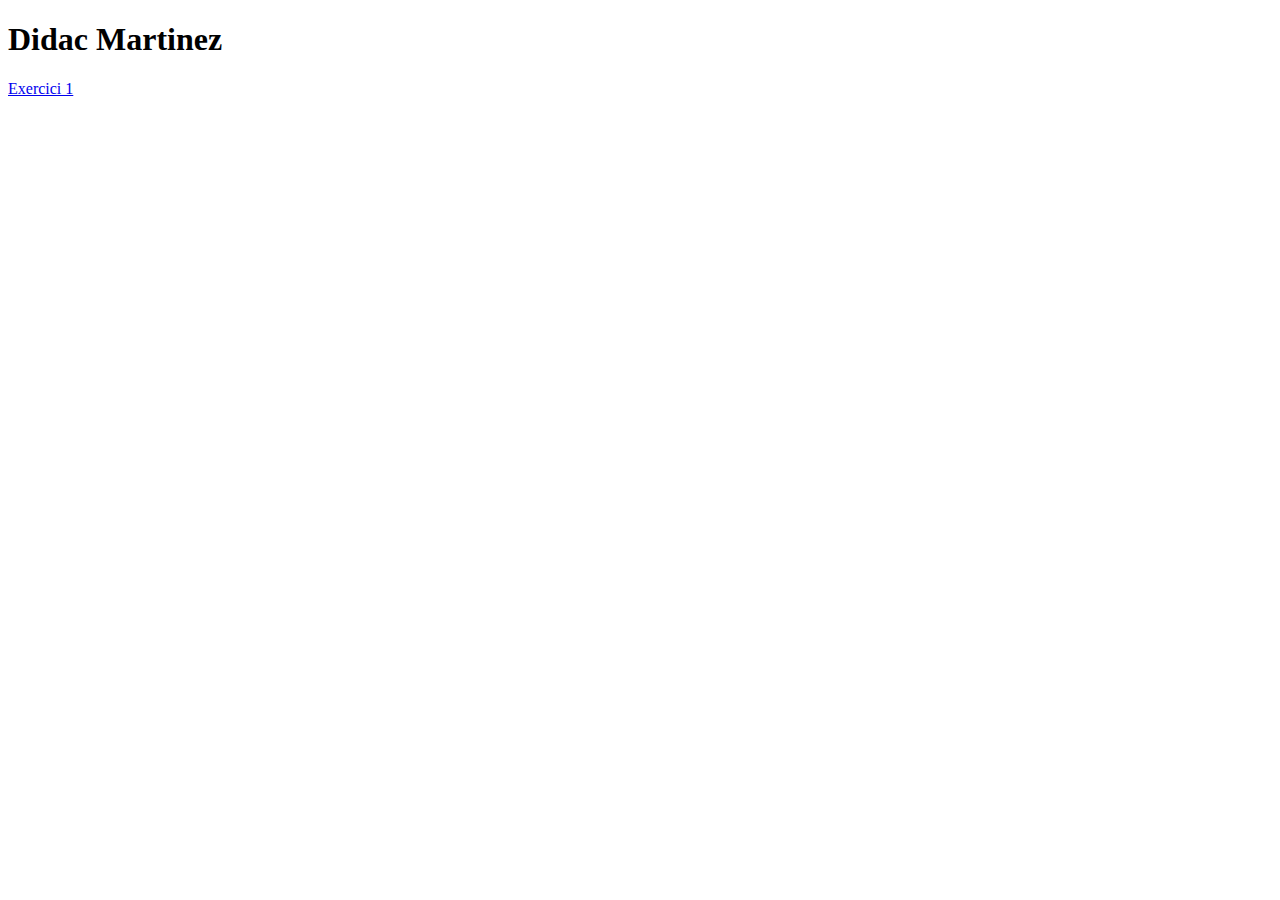
==== index.html @ e912b418 "Add files via upload" ====
<!DOCTYPE html>
<html lang="en">
    <head>
        <meta charset="UTF8">
        <meta http-equiv="X-UA-Compatible" content="IE=edge">
        <meta name="viewport" content="width=device-width, initial-scale=1.0">
        <title>Didac Martinez</title>
    </head>
    <body>
        <h1>Didac Martinez</h1>
        <a href="/media/didac/Seagate Portable Drive/Seagate Portable drive/1r DAM/XML/HTML/exercicis/ex1.html">Exercici 1</a>
    </body>
</html>
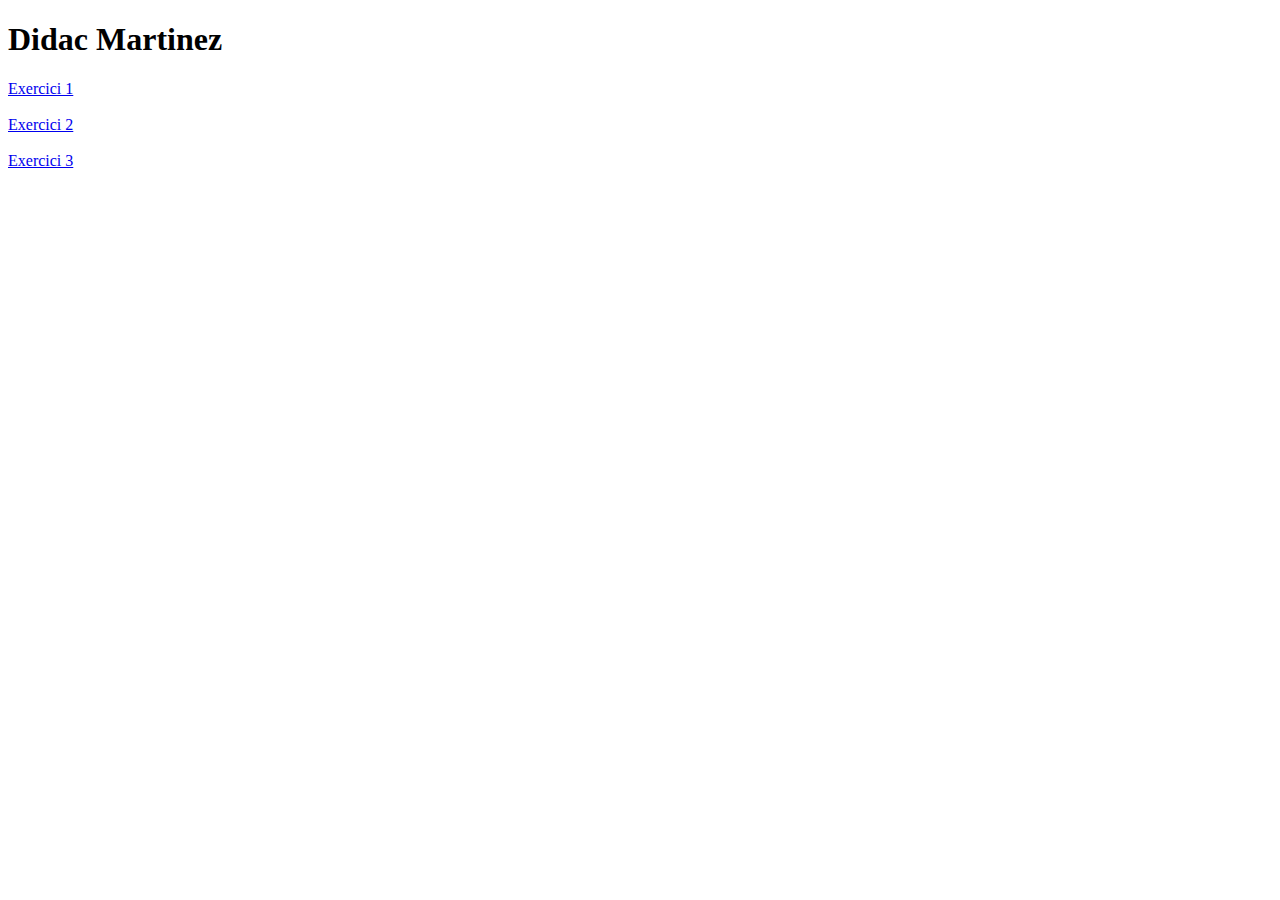
==== commit 6bf93e3b: "Add files via upload" ====
--- a/index.html
+++ b/index.html
@@ -8,6 +8,13 @@
     </head>
     <body>
         <h1>Didac Martinez</h1>
-        <a href="/media/didac/Seagate Portable Drive/Seagate Portable drive/1r DAM/XML/HTML/exercicis/ex1.html">Exercici 1</a>
+        <a href="./ex1/ex1.html">Exercici 1</a>
+        <br>
+        <br>
+        <a href="./ex1/musicBOX/music.html">Exercici 2</a>
+        <br>
+        <br>
+        <a href="./ex1/musicBOX/viladoms360/viladoms.html">Exercici 3</a>
+
     </body>
 </html>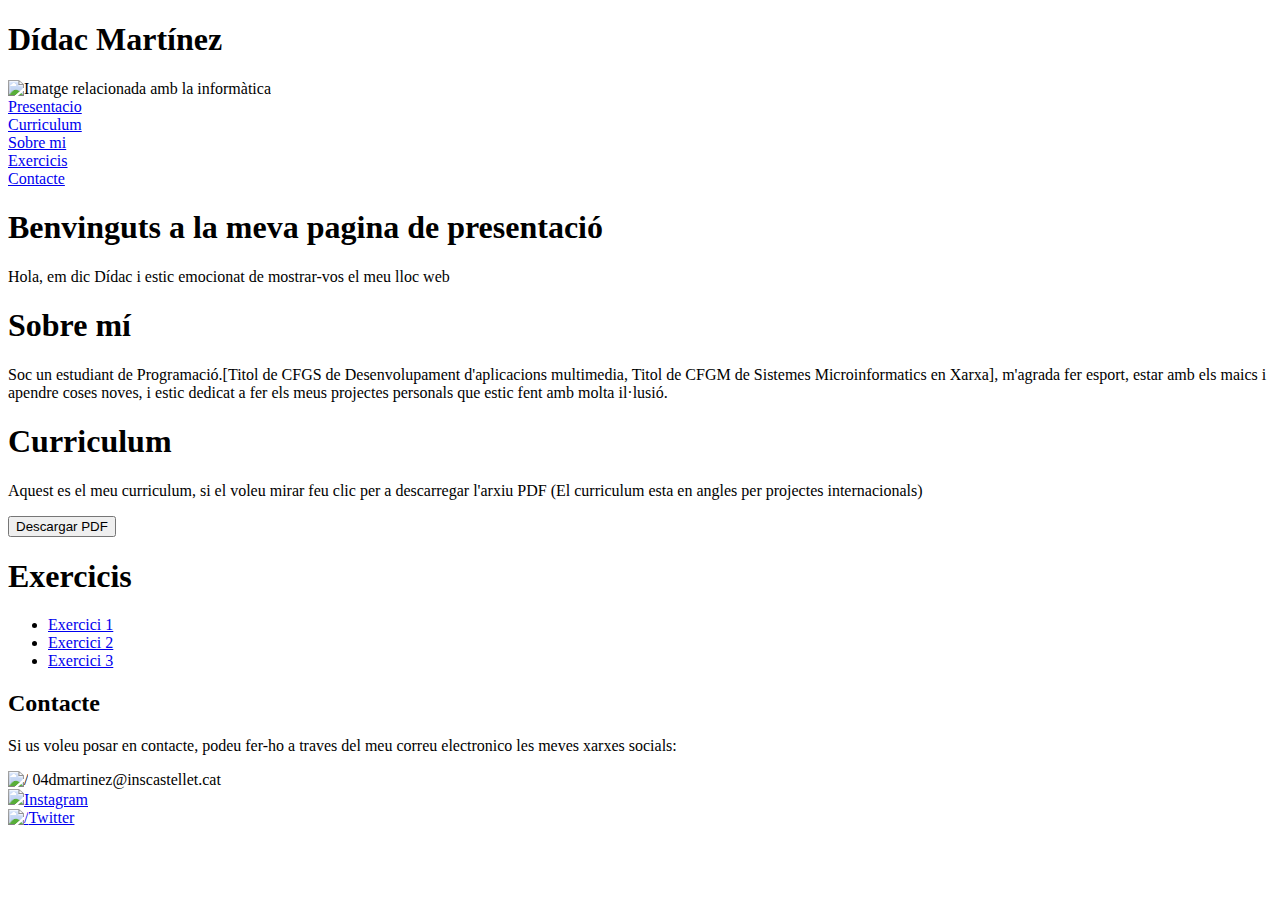
==== commit 09df3665: "Update index.html" ====
--- a/index.html
+++ b/index.html
@@ -1,20 +1,46 @@
 <!DOCTYPE html>
-<html lang="en">
-    <head>
-        <meta charset="UTF8">
-        <meta http-equiv="X-UA-Compatible" content="IE=edge">
-        <meta name="viewport" content="width=device-width, initial-scale=1.0">
-        <title>Didac Martinez</title>
-    </head>
-    <body>
-        <h1>Didac Martinez</h1>
-        <a href="./ex1/ex1.html">Exercici 1</a>
-        <br>
-        <br>
-        <a href="./ex1/musicBOX/music.html">Exercici 2</a>
-        <br>
-        <br>
-        <a href="./ex1/musicBOX/viladoms360/viladoms.html">Exercici 3</a>
-
-    </body>
-</html>+<html>
+  <head>
+    <title>Mi Página de Presentación</title>
+    <link href="presentacio.css" rel="stylesheet" type="text/css">
+  </head>
+  <body>
+    <header>
+        <h1>Dídac Martínez</h1>
+        <div class="img">
+        <img src="yo.jpg" alt="Imatge relacionada amb la informàtica">
+        </div>
+    </header>
+    <nav>
+      <li><a href="#presentacio">Presentacio</a></li>
+      <li><a href="#curriculum">Curriculum</a></li>
+      <li><a href="#sobremi">Sobre mi</a></li>
+      <li><a href="#exercicis">Exercicis</a></li>
+      <li><a href="#contacte">Contacte</a></li>
+  </nav>
+    <h1 id="presentacio">Benvinguts a la meva pagina de presentació</h1>
+    <p>Hola, em dic Dídac i estic emocionat de mostrar-vos el meu lloc web</p>
+    <h1 id="sobremi">Sobre mí</h1>
+    <p>Soc un estudiant de Programació.[Titol de CFGS de Desenvolupament d'aplicacions multimedia, Titol de CFGM de Sistemes Microinformatics en Xarxa], m'agrada fer esport, estar amb els maics i apendre coses noves, i estic dedicat a fer els meus projectes personals que estic fent amb molta il·lusió.</p>
+    <div id="curriculum" class="curriculum">
+    <h1>Curriculum</h1>
+    <p>Aquest es el meu curriculum, si el voleu mirar feu clic per a descarregar l'arxiu PDF (El curriculum esta en angles per projectes internacionals)</p>
+    <a href="./Green Modern Professional Resume.pdf" download>
+      <button>Descargar PDF</button>
+    </a>
+  </div>
+    <h1 id="exercicis">Exercicis</h1>
+    <ul class="exercicis ul">
+      <li class="exercicis li"><a href="https://dmartinezmonferrer.netlify.app/ex1/ex1.html">Exercici 1</a></li>
+      <li><a href="https://dmartinezmonferrer.netlify.app/ex1/musicbox/music">Exercici 2</a></li>
+      <li><a href="https://dmartinezmonferrer.netlify.app/ex1/musicbox/viladoms360/viladoms">Exercici 3</a></li>
+    </ul>
+    <h2 id="contacte">Contacte</h2>
+    <p>Si us voleu posar en contacte, podeu fer-ho a traves del meu correu electronico les meves xarxes socials:</p>
+    <nav class="contactes">
+      <li class="contacte"><a><img class="logo" src="http://drive.google.com/uc?export=view&id=1qAq4QB5r4IGiY-oiJ5sYeGAgdupocjaY" alt=/> 04dmartinez@inscastellet.cat</a></li>
+      <li class="contacte"><a href="https://www.instagram.com/leomessi/"><img class="logo" src="http://drive.google.com/uc?export=view&id=1txgqHY8nL5MhuT1fux4xInATElTIqzuE">Instagram</a></li>
+      <li class="contacte"><a href="https://twitter.com/BillGates"><img class="logo" src="http://drive.google.com/uc?export=view&id=18y5Z-92V8mjXc9t9Yxf8MNvSZrXKXFjJ" alt=/>Twitter</a></li>
+    </nav>
+  </body>
+</html>
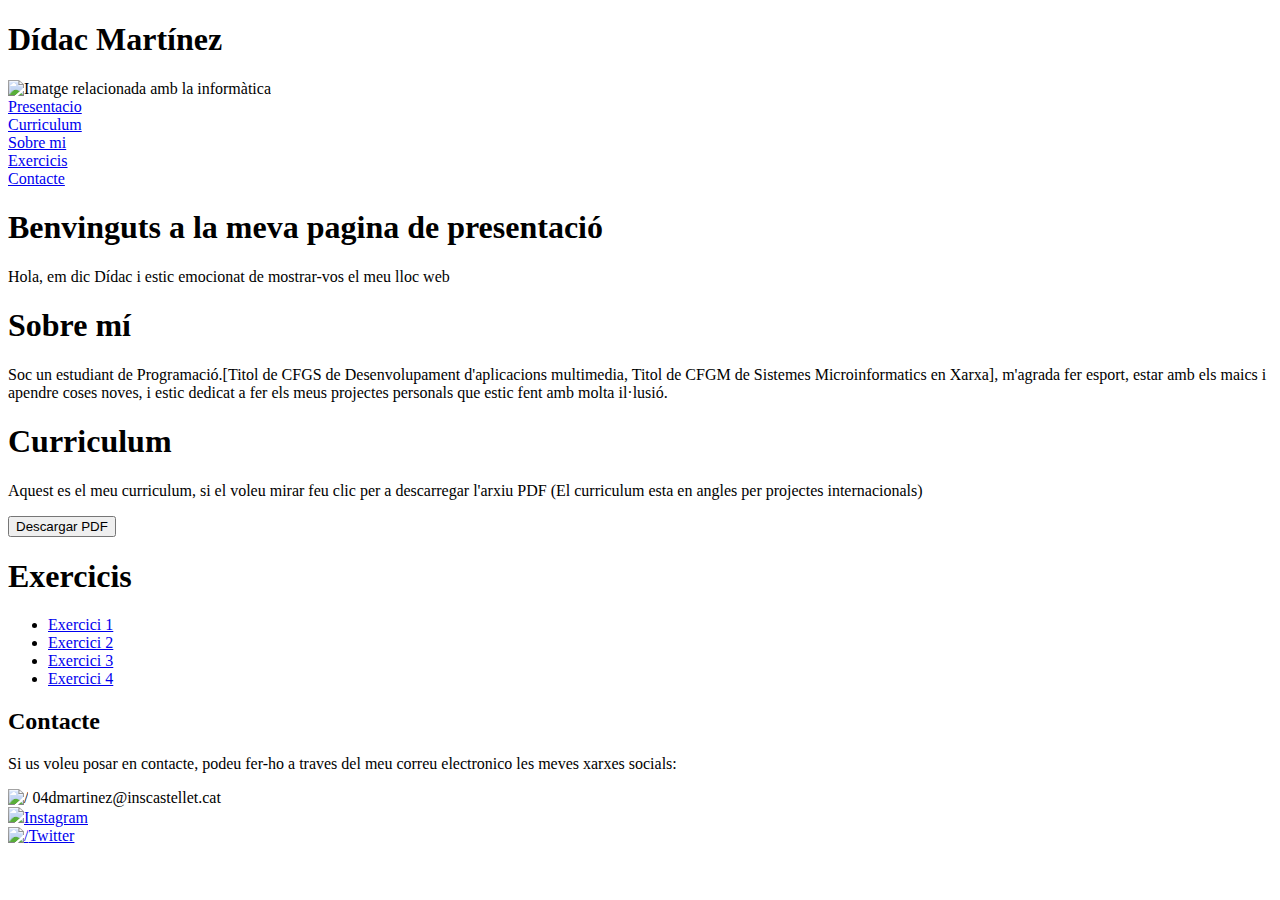
==== commit 96db658b: "Update index.html" ====
--- a/index.html
+++ b/index.html
@@ -34,6 +34,8 @@
       <li class="exercicis li"><a href="https://dmartinezmonferrer.netlify.app/ex1/ex1.html">Exercici 1</a></li>
       <li><a href="https://dmartinezmonferrer.netlify.app/ex1/musicbox/music">Exercici 2</a></li>
       <li><a href="https://dmartinezmonferrer.netlify.app/ex1/musicbox/viladoms360/viladoms">Exercici 3</a></li>
+      <li><a href="https://dmartinezmonferrer.netlify.app/ex1/musicBOX/viladoms360/wach-a-mole/ExerciciG.html">Exercici 4</a></li>
+
     </ul>
     <h2 id="contacte">Contacte</h2>
     <p>Si us voleu posar en contacte, podeu fer-ho a traves del meu correu electronico les meves xarxes socials:</p>
